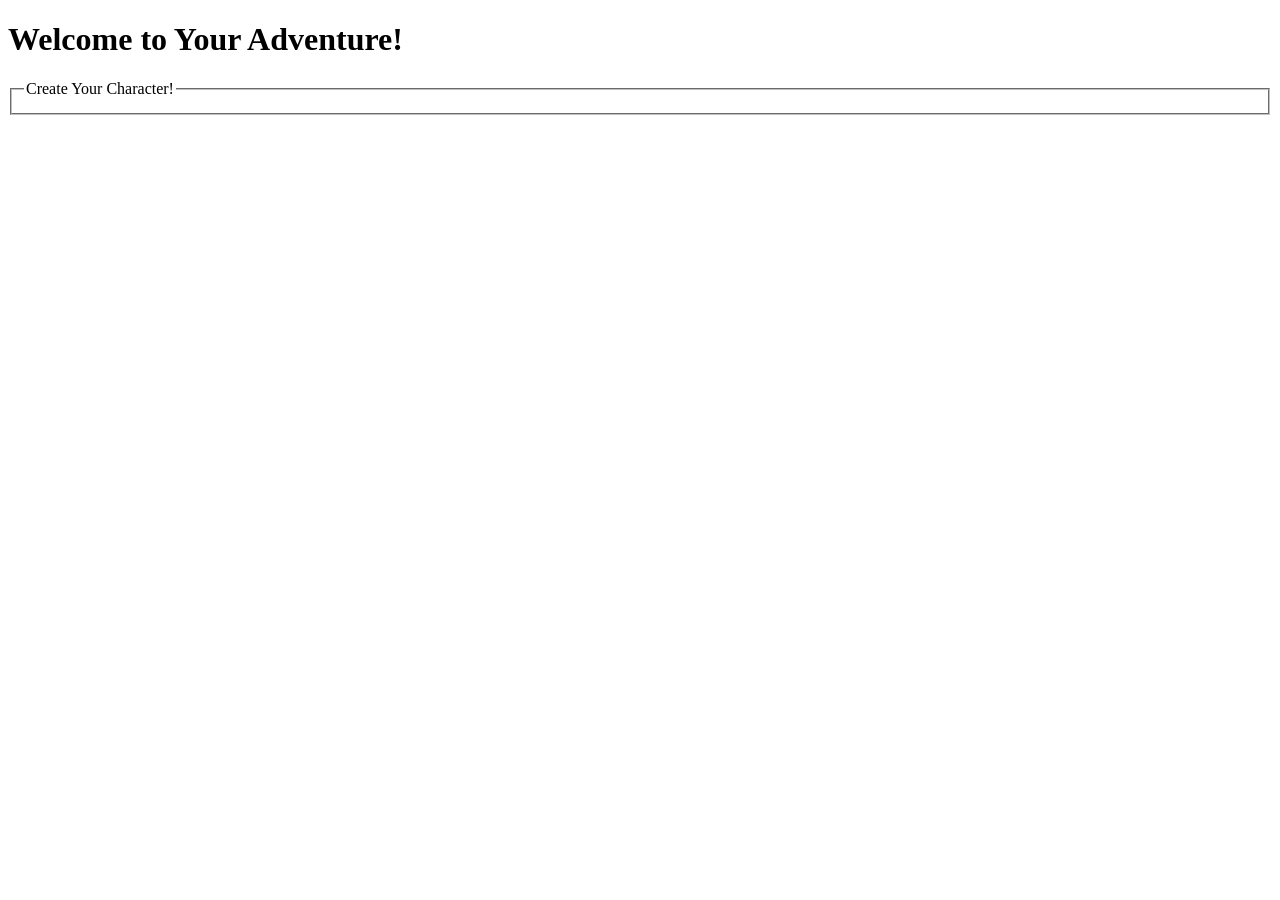
==== HTML/index.html @ d80d24d6 "Began basic files" ====
<!DOCTYPE html>
<html lang="en">
<head>
    <meta charset="UTF-8">
    <meta name="viewport" content="width=device-width, initial-scale=1.0">
    <title>Welcome</title>
</head>
<body>
    <h1>Welcome to Your Adventure!</h1>
    <fieldset>
        <legend>Create Your Character!</legend>
    </fieldset>
</body>
</html>
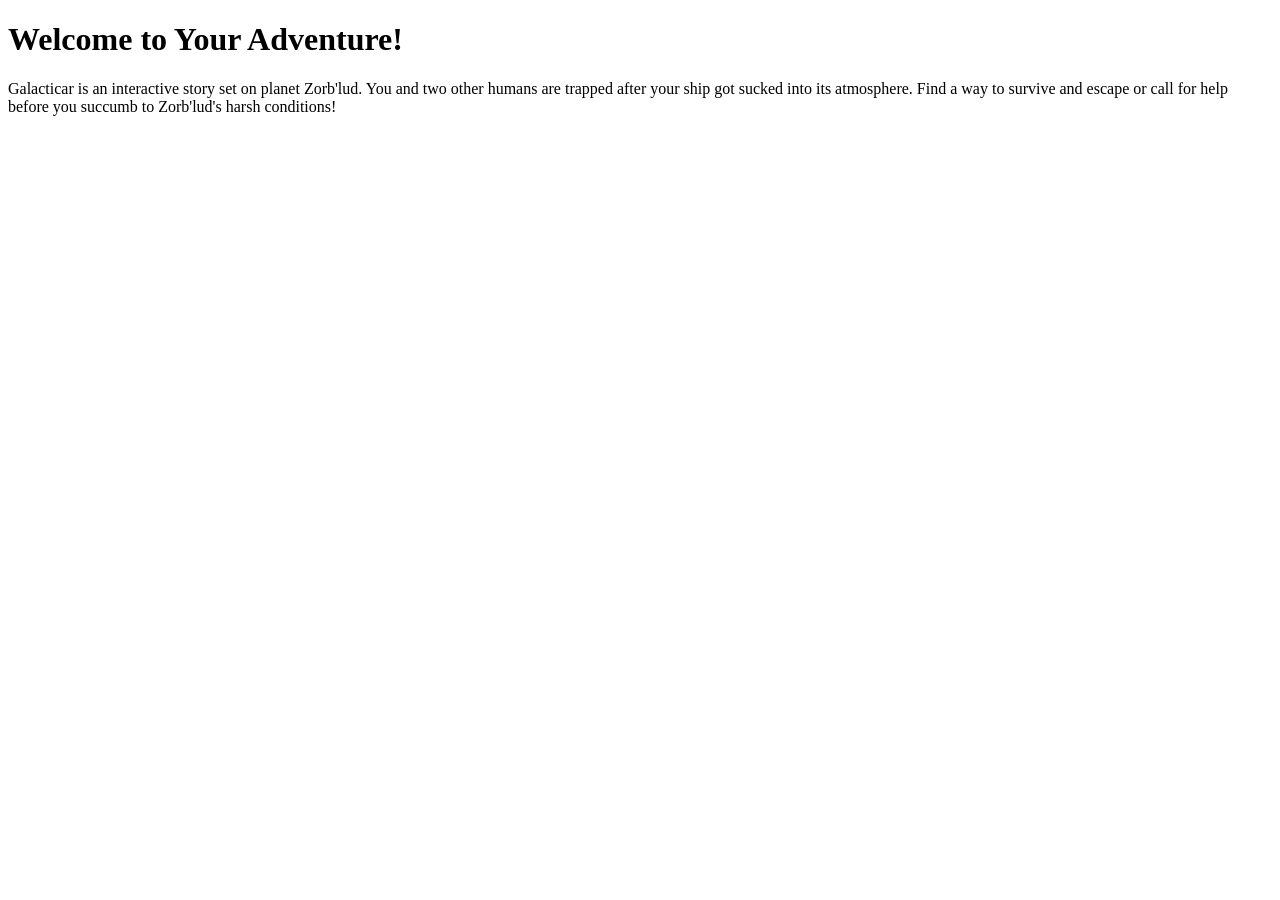
==== commit 86bde0a7: "Began plotting out the story." ====
--- a/HTML/index.html
+++ b/HTML/index.html
@@ -7,8 +7,7 @@
 </head>
 <body>
     <h1>Welcome to Your Adventure!</h1>
-    <fieldset>
-        <legend>Create Your Character!</legend>
-    </fieldset>
+    <p>Galacticar is an interactive story set on planet Zorb'lud. You and two other humans are trapped after your ship got sucked into
+        its atmosphere. Find a way to survive and escape or call for help before you succumb to Zorb'lud's harsh conditions! </p>
 </body>
 </html>
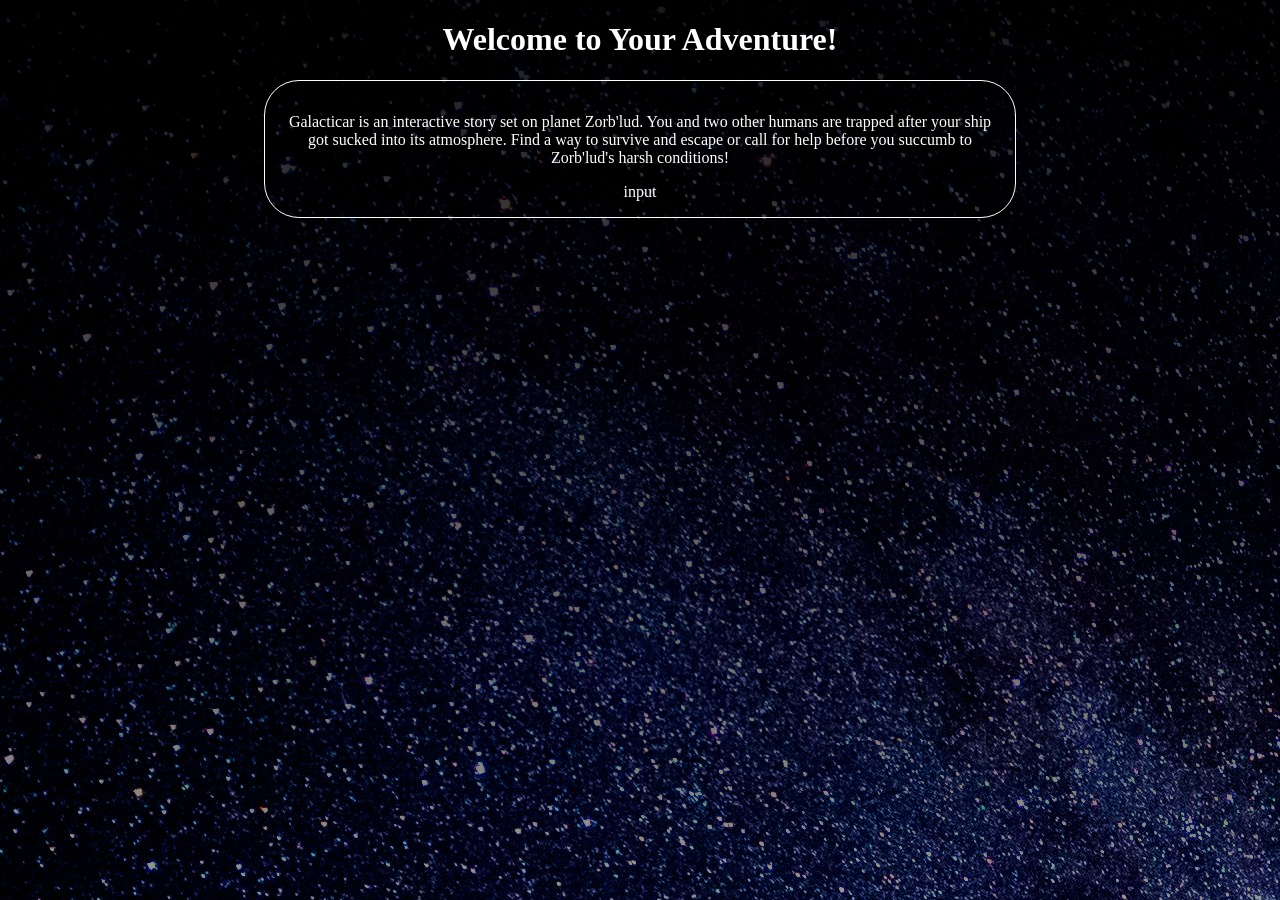
==== commit 2ef76210: "Tried to stylize the welcome page." ====
--- a/HTML/index.html
+++ b/HTML/index.html
@@ -3,11 +3,17 @@
 <head>
     <meta charset="UTF-8">
     <meta name="viewport" content="width=device-width, initial-scale=1.0">
+    <link rel="stylesheet" href="../CSS/welcome.css">
     <title>Welcome</title>
 </head>
 <body>
     <h1>Welcome to Your Adventure!</h1>
-    <p>Galacticar is an interactive story set on planet Zorb'lud. You and two other humans are trapped after your ship got sucked into
+    <div class="page-container">
+        <p>Galacticar is an interactive story set on planet Zorb'lud. You and two other humans are trapped after your ship got sucked into
         its atmosphere. Find a way to survive and escape or call for help before you succumb to Zorb'lud's harsh conditions! </p>
+    
+        input
+    </div>
+    
 </body>
 </html>
--- a/CSS/welcome.css
+++ b/CSS/welcome.css
@@ -0,0 +1,17 @@
+body {
+    background-image: 
+        linear-gradient(rgba(0, 0, 0, 0.9), rgba(0, 0, 0, 0.4)),
+        url(../Images/galaxy.jpg);
+    background-repeat: no-repeat;
+    background-attachment: fixed;
+    color: white;
+    text-align: center;
+}
+
+.page-container {
+    margin-left: 20vw;
+    margin-right: 20vw;
+    border: solid 1px white;
+    border-radius: 35px;
+    padding: 1rem;
+}
